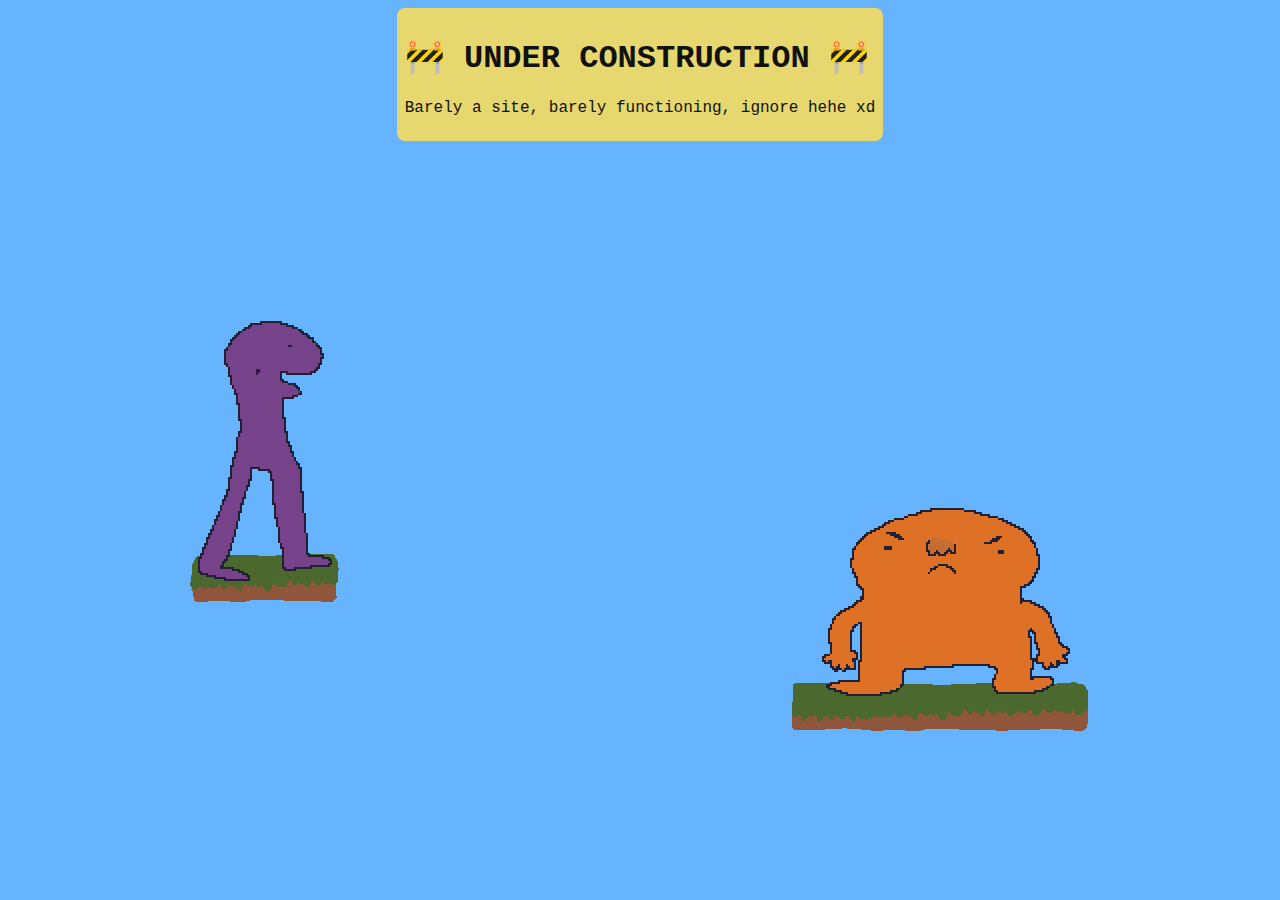
==== index.html @ 81337aad "fix a11y issues" ====
<!DOCTYPE html>
<html lang="en">
<head>
    <title>My Cool Blog</title>
    <link rel="stylesheet" href="/styles/index.css">
    <link rel="stylesheet" href="/styles/colors.css">
    <meta name="viewport" content="width=device-width, initial-scale=1">
</head>
<body>
    <header>
        <h1>🚧 UNDER CONSTRUCTION 🚧</h1>
        <p>Barely a site, barely functioning, ignore hehe xd</p>
    </header>
    <main class="space">
        <a href="/about/" id="about-guy">
            <img src="assets/about-guy.gif" alt="About Guy"/>
        </a>
        <p class="about info text inactive">About</p>
        <img src="assets/test-speech-frames.png" class="about info speech-bubble inactive">
        <img src="assets/about-dirt.png" alt="grass under about guys feet" class="about-grass">
        <a href="/about/" id="posts-guy">
            <img src="assets/posts-guy-inactive.gif" alt="Posts Guy"/>
        </a>
        <p class="posts info text inactive">Posts!</p>
        <img src="assets/test-speech-frames.png" class="posts info speech-bubble inactive">
        <img src="assets/posts-dirt.png" alt="dirt under post guys feet" class="posts-grass">
    </main>
    <script src="/scripts/index.js"></script>
</body>
</html>
---- styles/index.css ----
:root {
    color-scheme: light dark;

    image-rendering: -moz-crisp-edges;
    image-rendering: -webkit-optimize-contrast;
    image-rendering: crisp-edges;
}

body {
    display: flex;
    flex-direction: column;
    align-items: center;
    font-family: "Lucida Console", Courier, monospace;
    background-color: var(--blue);
    color: var(--text);
    fill: var(--text);
    min-height: 95vh;

    header {
        background-color: #e6d86e;
        padding: 8px;
        border-radius: 8px;
    }

    .space {
        display: grid;
        grid-template-columns: repeat(20, 1fr);
        grid-template-rows: repeat(10, 1fr);
        margin: auto;

        .info {
            &.active {
                visibility: visible;

                &.text {
                    transition-delay: 250ms;
                    transition-property: visibility;
                }

                &.speech-bubble {
                    animation: speech-bubble 250ms steps(1);
                    object-position: 100% 0%;
                }
            }

            &.inactive {
                visibility: hidden;
            }

            &.text {
                margin: auto;
            }

            &.speech-bubble {
                z-index: -1;
                object-fit: cover;
                height: 100px;
                width: 100px;
            }
        }

        #about-guy {
            grid-column: 2 / 5;
            grid-row: 2 / 8;
        }

        .about {
            grid-column: 5 / 7;
            grid-row: 2 / 4;
        }

        .about-grass {
            grid-row: 7;
            grid-column: 2 / 5;
            z-index: -1;
        }

        #posts-guy {
            grid-column: 14 / 20;
            grid-row: 6 / 10;
        }

        .posts {
            grid-column: 13 / 15;
            grid-row: 5 / 7;

            &.speech-bubble {
                -webkit-transform: scaleX(-1);
                transform: scaleX(-1);
            }
        }

        .posts-grass {
            align-self: center;
            grid-column: 14 / 20;
            grid-row: 9 / 11;
            z-index: -1;
        }
    }
}

@keyframes speech-bubble {
    0% {
        object-position: 0% 0%;
    }

    33% {
        object-position: 50% 0%;
    }
}
---- styles/colors.css ----
:root {
    --text: light-dark(#111, #eee);
    --base: light-dark(#eee, #111);
    --container: light-dark(#ddd, #222);
    --green: light-dark(#3ec762, #306b40);
    --blue: #66b3ff;
}
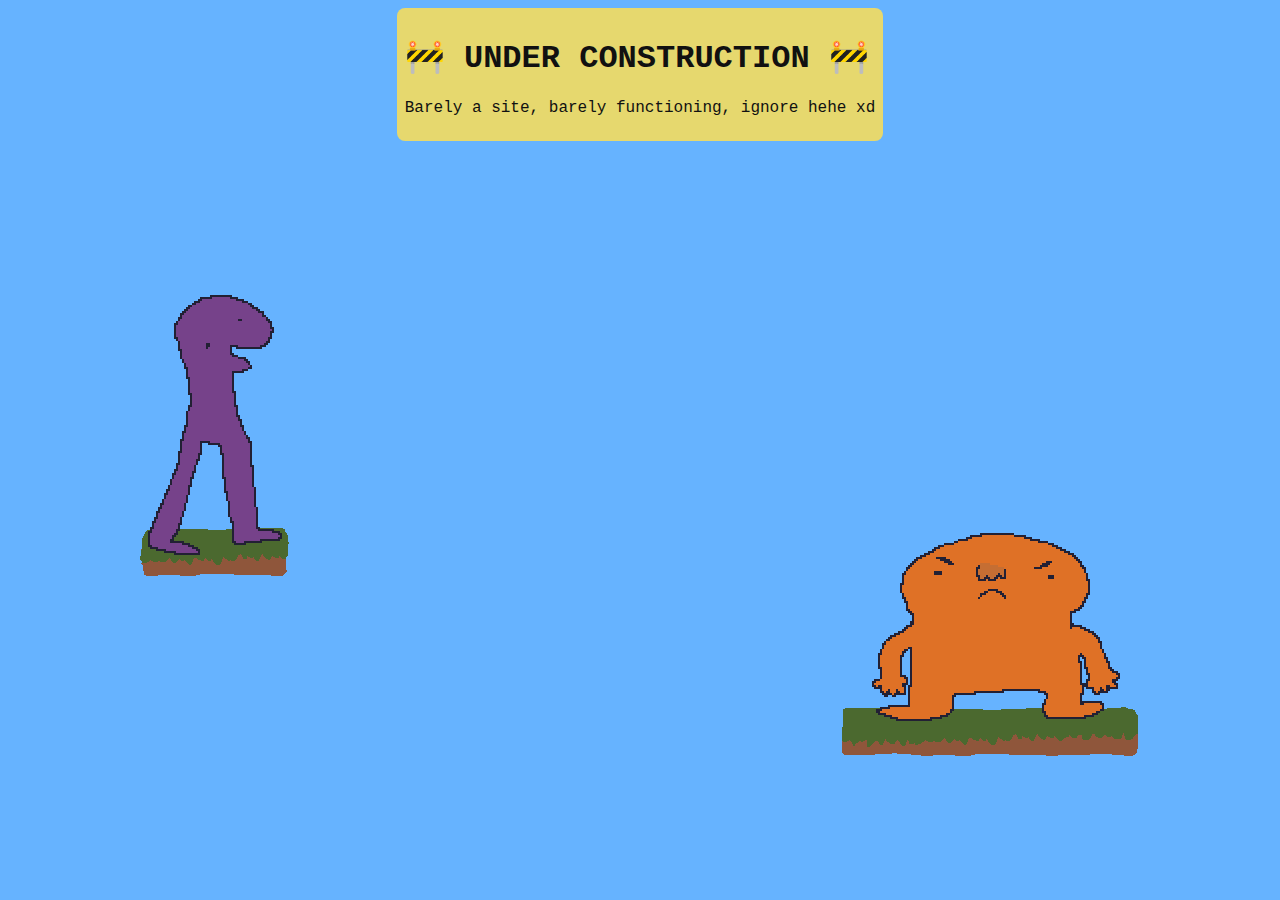
==== commit 01e3013c: "make speech bubbles clickable, better semantically" ====
--- a/index.html
+++ b/index.html
@@ -15,14 +15,18 @@
         <a href="/about/" id="about-guy">
             <img src="assets/about-guy.gif" alt="About Guy"/>
         </a>
-        <p class="about info text inactive">About</p>
-        <img src="assets/test-speech-frames.png" class="about info speech-bubble inactive">
-        <img src="assets/about-dirt.png" alt="grass under about guys feet" class="about-grass">
+        <a href="/about/" class="about info inactive">
+            <img alt="background for speech bubble" class="speech-bubble" src="assets/test-speech-frames.png">
+            <p class="text">About</p>
+        </a>
+        <img src="assets/about-dirt.png" alt="background for speech bubble" alt="grass under about guys feet" class="about-grass">
+        <a href="/about/" class="posts info inactive">
+            <img alt="background for speech bubble" class="speech-bubble" src="assets/test-speech-frames.png">
+            <p class="text">Posts!</p>
+        </a>
         <a href="/about/" id="posts-guy">
             <img src="assets/posts-guy-inactive.gif" alt="Posts Guy"/>
         </a>
-        <p class="posts info text inactive">Posts!</p>
-        <img src="assets/test-speech-frames.png" class="posts info speech-bubble inactive">
         <img src="assets/posts-dirt.png" alt="dirt under post guys feet" class="posts-grass">
     </main>
     <script src="/scripts/index.js"></script>
--- a/styles/index.css
+++ b/styles/index.css
@@ -20,6 +20,7 @@
         background-color: #e6d86e;
         padding: 8px;
         border-radius: 8px;
+        margin-bottom: 50px;;
     }
 
     .space {
@@ -29,17 +30,25 @@
         margin: auto;
 
         .info {
+            align-items: center;
+            display: grid;
+            text-decoration: none;
+
             &.active {
                 visibility: visible;
 
-                &.text {
+                .text {
+                    color: initial;
+                    margin: 0;
+                    text-align: center;
                     transition-delay: 250ms;
                     transition-property: visibility;
                 }
 
-                &.speech-bubble {
+                .speech-bubble {
                     animation: speech-bubble 250ms steps(1);
                     object-position: 100% 0%;
+                    z-index: -1;
                 }
             }
 
@@ -47,12 +56,13 @@
                 visibility: hidden;
             }
 
-            &.text {
+            .text {
+                grid-area: 1 / 1 / 1 / 1;
                 margin: auto;
             }
 
-            &.speech-bubble {
-                z-index: -1;
+            .speech-bubble {
+                grid-area: 1 / 1 / 1 / 1;
                 object-fit: cover;
                 height: 100px;
                 width: 100px;
@@ -60,31 +70,31 @@
         }
 
         #about-guy {
-            grid-column: 2 / 5;
-            grid-row: 2 / 8;
+            grid-column: 1 / 4;
+            grid-row: 1 / 7;
         }
 
         .about {
-            grid-column: 5 / 7;
-            grid-row: 2 / 4;
+            grid-column: 4 / 6;
+            grid-row: 1 / 3;
         }
 
         .about-grass {
-            grid-row: 7;
-            grid-column: 2 / 5;
+            grid-row: 6;
+            grid-column: 1 / 4;
             z-index: -1;
         }
 
         #posts-guy {
-            grid-column: 14 / 20;
-            grid-row: 6 / 10;
+            grid-column: -7 / -1;
+            grid-row: -6 / -2;
         }
 
         .posts {
-            grid-column: 13 / 15;
-            grid-row: 5 / 7;
+            grid-column: -6 / -8;
+            grid-row: -7 / -5;
 
-            &.speech-bubble {
+            .speech-bubble {
                 -webkit-transform: scaleX(-1);
                 transform: scaleX(-1);
             }
@@ -92,8 +102,8 @@
 
         .posts-grass {
             align-self: center;
-            grid-column: 14 / 20;
-            grid-row: 9 / 11;
+            grid-column: -7 / -1;
+            grid-row: -3 / -1;
             z-index: -1;
         }
     }
@@ -107,4 +117,23 @@
     33% {
         object-position: 50% 0%;
     }
+}
+
+@media only screen and (max-width: 1000px) {
+    body .space {
+        grid-template-columns: repeat(15, 1fr);
+    }
+}
+
+@media only screen and (max-width: 750px) {
+    body .space {
+        grid-template-columns: repeat(12, 1fr);
+    }
+}
+
+@media only screen and (max-width: 600px) {
+    body .space {
+        grid-template-columns: repeat(7, 1fr);
+        grid-template-rows: repeat(13, 1fr);
+    }
 }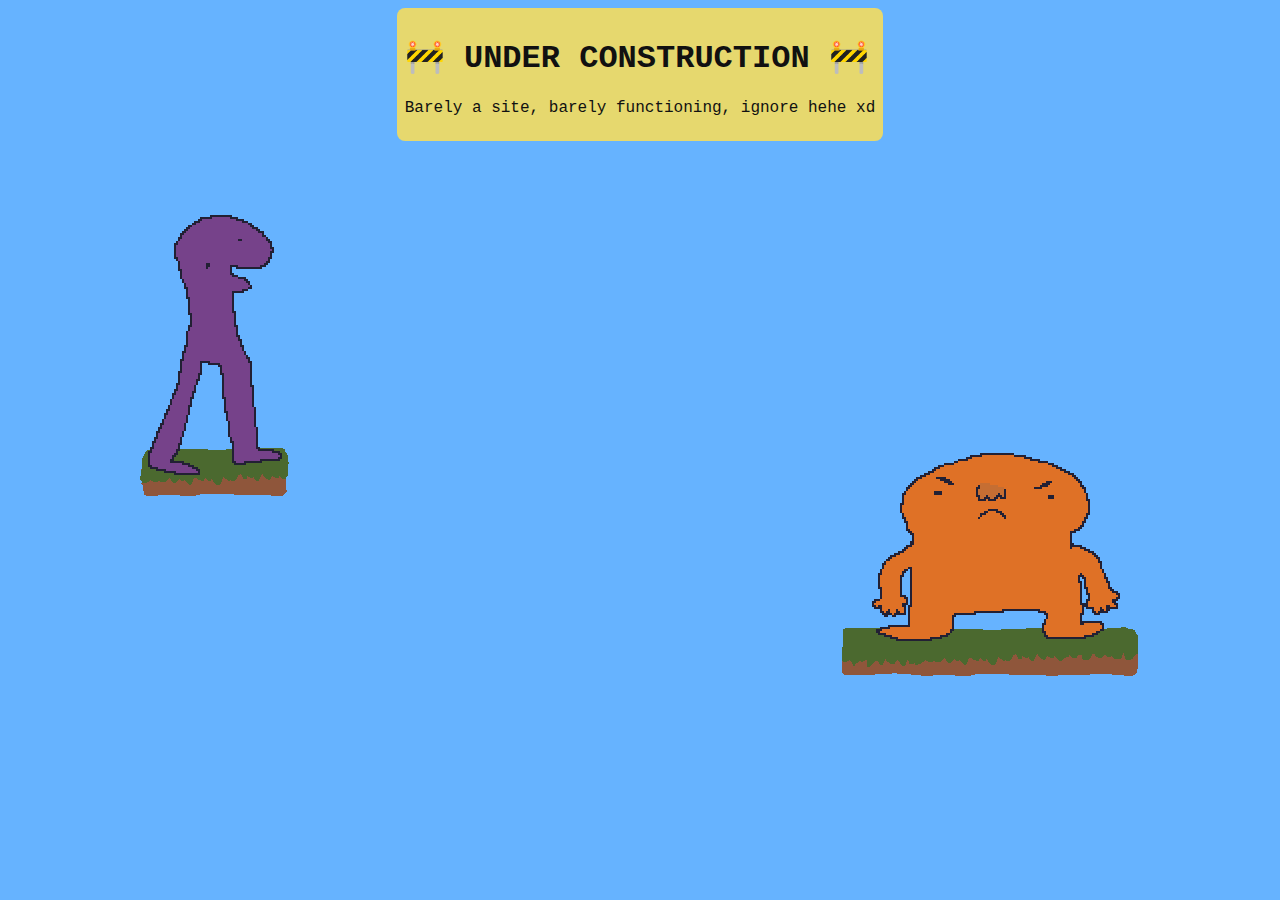
==== commit b8e5da97: "add clouds :)" ====
--- a/index.html
+++ b/index.html
@@ -11,23 +11,32 @@
         <h1>🚧 UNDER CONSTRUCTION 🚧</h1>
         <p>Barely a site, barely functioning, ignore hehe xd</p>
     </header>
-    <main class="space">
-        <a href="/about/" id="about-guy">
-            <img src="assets/about-guy.gif" alt="About Guy"/>
-        </a>
-        <a href="/about/" class="about info inactive">
-            <img alt="background for speech bubble" class="speech-bubble" src="assets/test-speech-frames.png">
-            <p class="text">About</p>
-        </a>
-        <img src="assets/about-dirt.png" alt="background for speech bubble" alt="grass under about guys feet" class="about-grass">
-        <a href="/about/" class="posts info inactive">
-            <img alt="background for speech bubble" class="speech-bubble" src="assets/test-speech-frames.png">
-            <p class="text">Posts!</p>
-        </a>
-        <a href="/about/" id="posts-guy">
-            <img src="assets/posts-guy-inactive.gif" alt="Posts Guy"/>
-        </a>
-        <img src="assets/posts-dirt.png" alt="dirt under post guys feet" class="posts-grass">
+    <main>
+        <section class="space">
+            <a href="/about/" id="about-guy">
+                <img src="assets/about-guy.gif" alt="About Guy"/>
+            </a>
+            <a href="/about/" class="about info inactive" tabindex="-1">
+                <img alt="background for speech bubble" class="speech-bubble" src="assets/test-speech-frames.png">
+                <p class="text">About</p>
+            </a>
+            <img src="assets/about-dirt.png" alt="background for speech bubble" alt="grass under about guys feet" class="about-grass">
+            <a href="/about/" class="posts info inactive" tabindex="-1">
+                <img alt="background for speech bubble" class="speech-bubble" src="assets/test-speech-frames.png">
+                <p class="text">Posts!</p>
+            </a>
+            <a href="/about/" id="posts-guy">
+                <img src="assets/posts-guy-inactive.gif" alt="Posts Guy"/>
+            </a>
+            <img src="assets/posts-dirt.png" alt="dirt under post guys feet" class="posts-grass">
+        </section>
+        <section class="background">
+            <img id="background1" src="/assets/cloud1.png" alt="cloud"/>
+            <img id="background2" src="/assets/cloud1.png" alt="cloud"/>
+            <img id="background3" src="/assets/cloud1.png" alt="cloud"/>
+            <img id="background4" src="/assets/cloud1.png" alt="cloud"/>
+            <img id="background5" src="/assets/cloud1.png" alt="cloud"/>
+        </section>
     </main>
     <script src="/scripts/index.js"></script>
 </body>
--- a/styles/index.css
+++ b/styles/index.css
@@ -107,6 +107,46 @@
             z-index: -1;
         }
     }
+
+    .background {
+        img {
+            left: -20vw;
+            position: absolute;
+            z-index: -2;
+
+            &.active {
+                animation: background-pan 100s infinite;                
+            }
+
+            &.mid-active-1 {
+                animation: partial-background-pan-1 64s;
+            }
+
+            &.mid-active-2 {
+                animation: partial-background-pan-2 35s;
+            }
+
+            &#background1 {
+                top: 10vh;
+            }
+            
+            &#background2 {
+                top: 30vh;
+            }
+
+            &#background3 {
+                top: 50vh;
+            }
+
+            &#background4 {
+                top: 70vh;
+            }
+
+            &#background5 {
+                top: 90vh;
+            }
+        }
+    }
 }
 
 @keyframes speech-bubble {
@@ -116,6 +156,33 @@
 
     33% {
         object-position: 50% 0%;
+    }
+}
+
+@keyframes background-pan {
+    0% {
+        left: -20vw;
+    }
+    100% {
+        left: 120vw;
+    }
+}
+
+@keyframes partial-background-pan-1 {
+    0% {
+        left: 30vw;
+    }
+    100% {
+        left: 120vw;
+    }
+}
+
+@keyframes partial-background-pan-2 {
+    0% {
+        left: 70vw;
+    }
+    100% {
+        left: 120vw;
     }
 }
 
--- a/styles/colors.css
+++ b/styles/colors.css
@@ -1,7 +1,7 @@
 :root {
-    --text: light-dark(#111, #eee);
-    --base: light-dark(#eee, #111);
-    --container: light-dark(#ddd, #222);
+    --text: #111;
+    --base: #eee;
+    --container: #ddd;
     --green: light-dark(#3ec762, #306b40);
     --blue: #66b3ff;
 }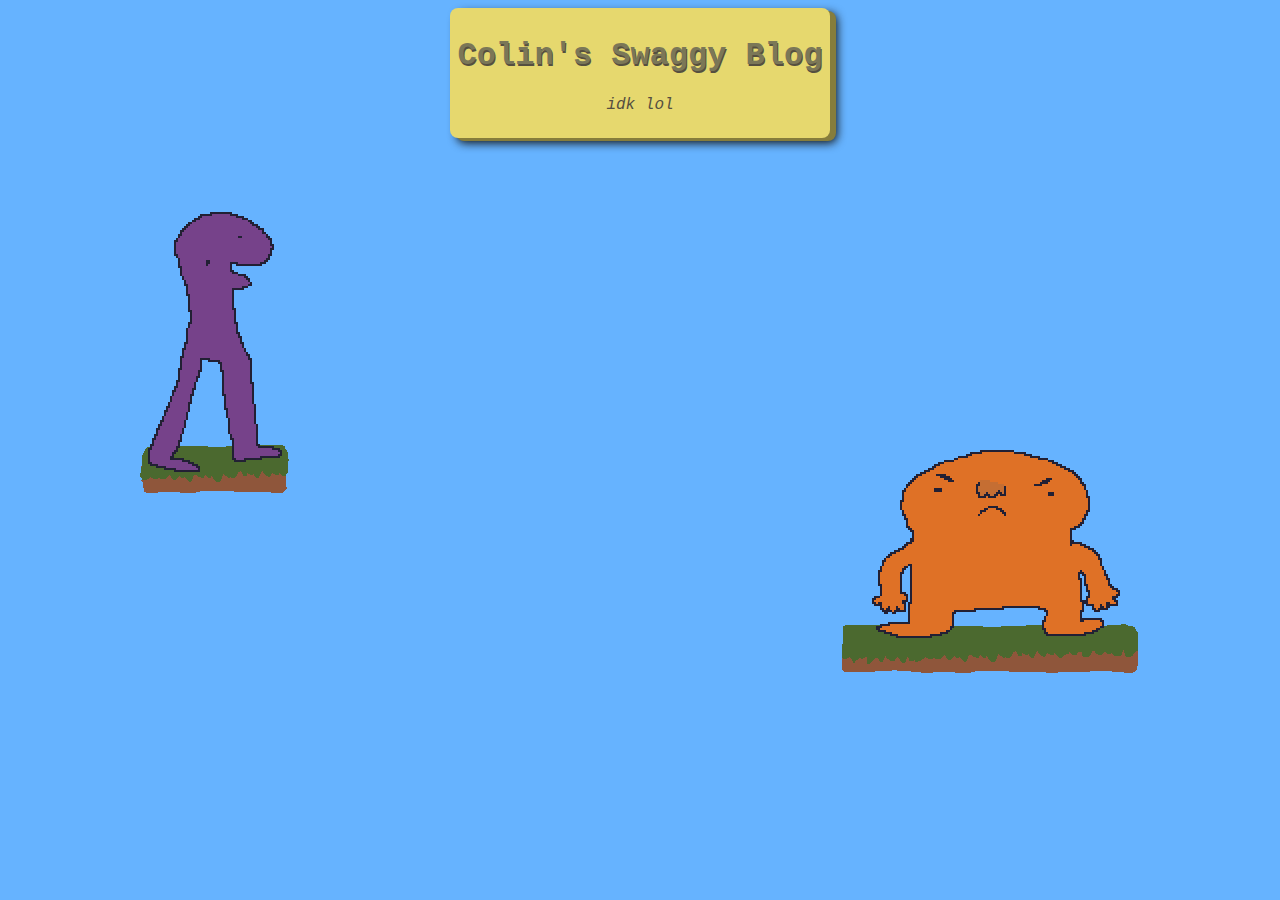
==== commit 7369d40b: "tweak header" ====
--- a/index.html
+++ b/index.html
@@ -8,8 +8,8 @@
 </head>
 <body>
     <header>
-        <h1>🚧 UNDER CONSTRUCTION 🚧</h1>
-        <p>Barely a site, barely functioning, ignore hehe xd</p>
+        <h1>Colin's Swaggy Blog</h1>
+        <p>idk lol</p>
     </header>
     <main>
         <section class="space">
--- a/styles/index.css
+++ b/styles/index.css
@@ -20,7 +20,20 @@
         background-color: #e6d86e;
         padding: 8px;
         border-radius: 8px;
-        margin-bottom: 50px;;
+        margin-bottom: 50px;
+        box-shadow: 6px 3px 0px #867d3c, 7px 5px 10px;
+        text-align: center;
+
+        h1 {
+            text-shadow: #554f40 1px 2px 0px;
+            color: #7b7757;
+            text-align: center;
+        }
+
+        p {
+            font-style: italic;
+            color: #554f40;
+        }
     }
 
     .space {
@@ -110,20 +123,29 @@
 
     .background {
         img {
-            left: -20vw;
+            left: -120%;
             position: absolute;
             z-index: -2;
 
             &.active {
-                animation: background-pan 100s infinite;                
+                animation: background-pan 100s infinite;
+                -webkit-animation: background-pan;
+                -webkit-animation-duration: 100s;
+                -webkit-animation-iteration-count: infinite;              
             }
 
             &.mid-active-1 {
                 animation: partial-background-pan-1 64s;
+                -webkit-animation: partial-background-pan-1;
+                -webkit-animation-duration: 64s;
+                -webkit-animation-iteration-count: infinite;
             }
 
             &.mid-active-2 {
                 animation: partial-background-pan-2 35s;
+                -webkit-animation: partial-background-pan-2;
+                -webkit-animation-duration: 35s;
+                -webkit-animation-iteration-count: infinite;
             }
 
             &#background1 {
@@ -161,28 +183,28 @@
 
 @keyframes background-pan {
     0% {
-        left: -20vw;
+        left: -35%;
     }
     100% {
-        left: 120vw;
+        left: 105%;
     }
 }
 
 @keyframes partial-background-pan-1 {
     0% {
-        left: 30vw;
+        left: 15%;
     }
     100% {
-        left: 120vw;
+        left: 105%;
     }
 }
 
 @keyframes partial-background-pan-2 {
     0% {
-        left: 70vw;
+        left: 55%;
     }
     100% {
-        left: 120vw;
+        left: 105%;
     }
 }
 
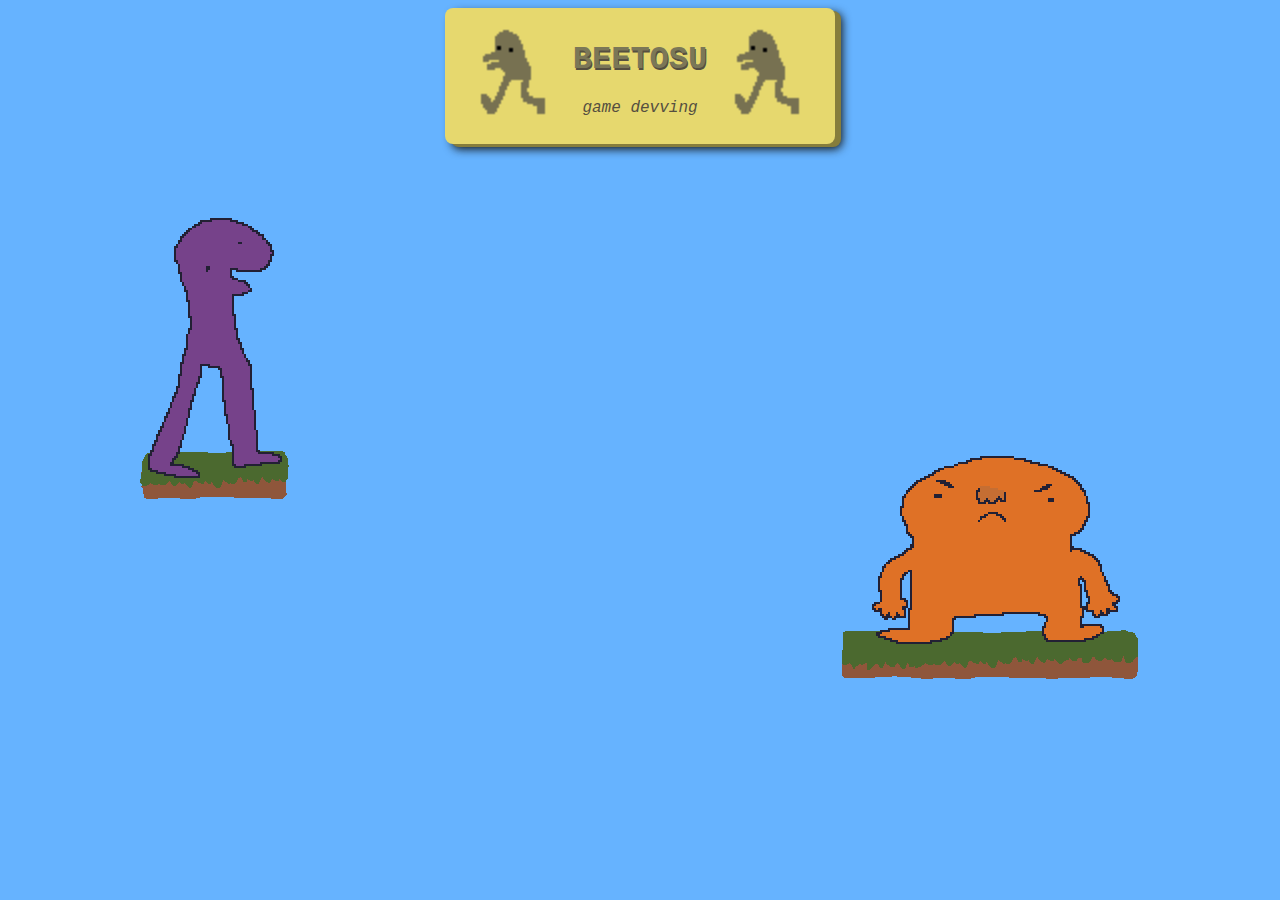
==== commit 18a7f200: "spruce up header, move styles/scripts into own files" ====
--- a/index.html
+++ b/index.html
@@ -2,14 +2,20 @@
 <html lang="en">
 <head>
     <title>My Cool Blog</title>
+    <link rel="stylesheet" href="/styles/global.css">
     <link rel="stylesheet" href="/styles/index.css">
+    <link rel="stylesheet" href="/styles/header.css">
     <link rel="stylesheet" href="/styles/colors.css">
     <meta name="viewport" content="width=device-width, initial-scale=1">
 </head>
 <body>
     <header>
-        <h1>Colin's Swaggy Blog</h1>
-        <p>idk lol</p>
+        <img src="assets/favicon.png" class="logo" alt="The logo for Beetosu" />
+        <div>
+            <h1>BEETOSU</h1>
+            <p>game devving</p>
+        </div>
+        <img src="assets/favicon.png" class="logo" alt="The logo for Beetosu" />
     </header>
     <main>
         <section class="space">
@@ -39,5 +45,6 @@
         </section>
     </main>
     <script src="/scripts/index.js"></script>
+    <script src="/scripts/background.js"></script>
 </body>
 </html>--- a/styles/global.css
+++ b/styles/global.css
@@ -0,0 +1,19 @@
+:root {
+    color-scheme: light dark;
+
+    image-rendering: -moz-crisp-edges;
+    image-rendering: -webkit-optimize-contrast;
+    image-rendering: crisp-edges;
+}
+
+body {
+    display: flex;
+    flex-direction: column;
+    align-items: center;
+    font-family: "Lucida Console", Courier, monospace;
+    background-color: var(--blue);
+    color: var(--text);
+    fill: var(--text);
+    min-height: 95vh;
+    overflow-x: hidden;
+}--- a/styles/index.css
+++ b/styles/index.css
@@ -1,172 +1,135 @@
-:root {
-    color-scheme: light dark;
 
-    image-rendering: -moz-crisp-edges;
-    image-rendering: -webkit-optimize-contrast;
-    image-rendering: crisp-edges;
-}
 
-body {
-    display: flex;
-    flex-direction: column;
-    align-items: center;
-    font-family: "Lucida Console", Courier, monospace;
-    background-color: var(--blue);
-    color: var(--text);
-    fill: var(--text);
-    min-height: 95vh;
+.space {
+    display: grid;
+    grid-template-columns: repeat(20, 1fr);
+    grid-template-rows: repeat(10, 1fr);
+    margin: auto;
 
-    header {
-        background-color: #e6d86e;
-        padding: 8px;
-        border-radius: 8px;
-        margin-bottom: 50px;
-        box-shadow: 6px 3px 0px #867d3c, 7px 5px 10px;
-        text-align: center;
+    .info {
+        align-items: center;
+        display: grid;
+        text-decoration: none;
 
-        h1 {
-            text-shadow: #554f40 1px 2px 0px;
-            color: #7b7757;
-            text-align: center;
+        &.active {
+            visibility: visible;
+
+            .text {
+                color: initial;
+                margin: 0;
+                text-align: center;
+                transition-delay: 250ms;
+                transition-property: visibility;
+            }
+
+            .speech-bubble {
+                animation: speech-bubble 250ms steps(1);
+                object-position: 100% 0%;
+                z-index: -1;
+            }
         }
 
-        p {
-            font-style: italic;
-            color: #554f40;
+        &.inactive {
+            visibility: hidden;
+        }
+
+        .text {
+            grid-area: 1 / 1 / 1 / 1;
+            margin: auto;
+        }
+
+        .speech-bubble {
+            grid-area: 1 / 1 / 1 / 1;
+            object-fit: cover;
+            height: 100px;
+            width: 100px;
         }
     }
 
-    .space {
-        display: grid;
-        grid-template-columns: repeat(20, 1fr);
-        grid-template-rows: repeat(10, 1fr);
-        margin: auto;
+    #about-guy {
+        grid-column: 1 / 4;
+        grid-row: 1 / 7;
+    }
 
-        .info {
-            align-items: center;
-            display: grid;
-            text-decoration: none;
+    .about {
+        grid-column: 4 / 6;
+        grid-row: 1 / 3;
+    }
 
-            &.active {
-                visibility: visible;
+    .about-grass {
+        grid-row: 6;
+        grid-column: 1 / 4;
+        z-index: -1;
+    }
 
-                .text {
-                    color: initial;
-                    margin: 0;
-                    text-align: center;
-                    transition-delay: 250ms;
-                    transition-property: visibility;
-                }
+    #posts-guy {
+        grid-column: -7 / -1;
+        grid-row: -6 / -2;
+    }
 
-                .speech-bubble {
-                    animation: speech-bubble 250ms steps(1);
-                    object-position: 100% 0%;
-                    z-index: -1;
-                }
-            }
+    .posts {
+        grid-column: -6 / -8;
+        grid-row: -7 / -5;
 
-            &.inactive {
-                visibility: hidden;
-            }
-
-            .text {
-                grid-area: 1 / 1 / 1 / 1;
-                margin: auto;
-            }
-
-            .speech-bubble {
-                grid-area: 1 / 1 / 1 / 1;
-                object-fit: cover;
-                height: 100px;
-                width: 100px;
-            }
-        }
-
-        #about-guy {
-            grid-column: 1 / 4;
-            grid-row: 1 / 7;
-        }
-
-        .about {
-            grid-column: 4 / 6;
-            grid-row: 1 / 3;
-        }
-
-        .about-grass {
-            grid-row: 6;
-            grid-column: 1 / 4;
-            z-index: -1;
-        }
-
-        #posts-guy {
-            grid-column: -7 / -1;
-            grid-row: -6 / -2;
-        }
-
-        .posts {
-            grid-column: -6 / -8;
-            grid-row: -7 / -5;
-
-            .speech-bubble {
-                -webkit-transform: scaleX(-1);
-                transform: scaleX(-1);
-            }
-        }
-
-        .posts-grass {
-            align-self: center;
-            grid-column: -7 / -1;
-            grid-row: -3 / -1;
-            z-index: -1;
+        .speech-bubble {
+            -webkit-transform: scaleX(-1);
+            transform: scaleX(-1);
         }
     }
 
-    .background {
-        img {
-            left: -120%;
-            position: absolute;
-            z-index: -2;
+    .posts-grass {
+        align-self: center;
+        grid-column: -7 / -1;
+        grid-row: -3 / -1;
+        z-index: -1;
+    }
+}
 
-            &.active {
-                animation: background-pan 100s infinite;
-                -webkit-animation: background-pan;
-                -webkit-animation-duration: 100s;
-                -webkit-animation-iteration-count: infinite;              
-            }
+.background {
+    img {
+        left: -120%;
+        position: absolute;
+        z-index: -2;
 
-            &.mid-active-1 {
-                animation: partial-background-pan-1 64s;
-                -webkit-animation: partial-background-pan-1;
-                -webkit-animation-duration: 64s;
-                -webkit-animation-iteration-count: infinite;
-            }
+        &.active {
+            animation: background-pan 100s infinite;
+            -webkit-animation: background-pan;
+            -webkit-animation-duration: 100s;
+            -webkit-animation-iteration-count: infinite;              
+        }
 
-            &.mid-active-2 {
-                animation: partial-background-pan-2 35s;
-                -webkit-animation: partial-background-pan-2;
-                -webkit-animation-duration: 35s;
-                -webkit-animation-iteration-count: infinite;
-            }
+        &.mid-active-1 {
+            animation: partial-background-pan-1 64s;
+            -webkit-animation: partial-background-pan-1;
+            -webkit-animation-duration: 64s;
+            -webkit-animation-iteration-count: infinite;
+        }
 
-            &#background1 {
-                top: 10vh;
-            }
-            
-            &#background2 {
-                top: 30vh;
-            }
+        &.mid-active-2 {
+            animation: partial-background-pan-2 35s;
+            -webkit-animation: partial-background-pan-2;
+            -webkit-animation-duration: 35s;
+            -webkit-animation-iteration-count: infinite;
+        }
 
-            &#background3 {
-                top: 50vh;
-            }
+        &#background1 {
+            top: 10vh;
+        }
+        
+        &#background2 {
+            top: 30vh;
+        }
 
-            &#background4 {
-                top: 70vh;
-            }
+        &#background3 {
+            top: 50vh;
+        }
 
-            &#background5 {
-                top: 90vh;
-            }
+        &#background4 {
+            top: 70vh;
+        }
+
+        &#background5 {
+            top: 90vh;
         }
     }
 }
--- a/styles/header.css
+++ b/styles/header.css
@@ -0,0 +1,47 @@
+header {
+    align-items: center;
+    background-color: #e6d86e;
+    display: flex;
+    padding: 8px;
+    border-radius: 8px;
+    margin-bottom: 50px;
+    box-shadow: 6px 3px 0px #867d3c, 7px 5px 10px;
+    text-align: center;
+    justify-content: center;
+
+    h1 {
+        text-shadow: #554f40 1px 2px 0px;
+        color: #7b7757;
+        text-align: center;
+    }
+
+    p {
+        font-style: italic;
+        color: #554f40;
+    }
+
+    .logo {
+        height: 120px;
+        width: 120px;
+        filter: grayscale(60%) hue-rotate(210deg);
+    }
+}
+
+@media only screen and (max-width: 600px) {
+    body .space {
+        grid-template-columns: repeat(7, 1fr);
+        grid-template-rows: repeat(13, 1fr);
+    }
+
+    body header {
+        width: 90vw;
+    }
+}
+
+@media only screen and (max-width: 450px) {
+    body header .logo {
+        visibility: hidden;
+        height: 0;
+        width: 0;
+    }
+}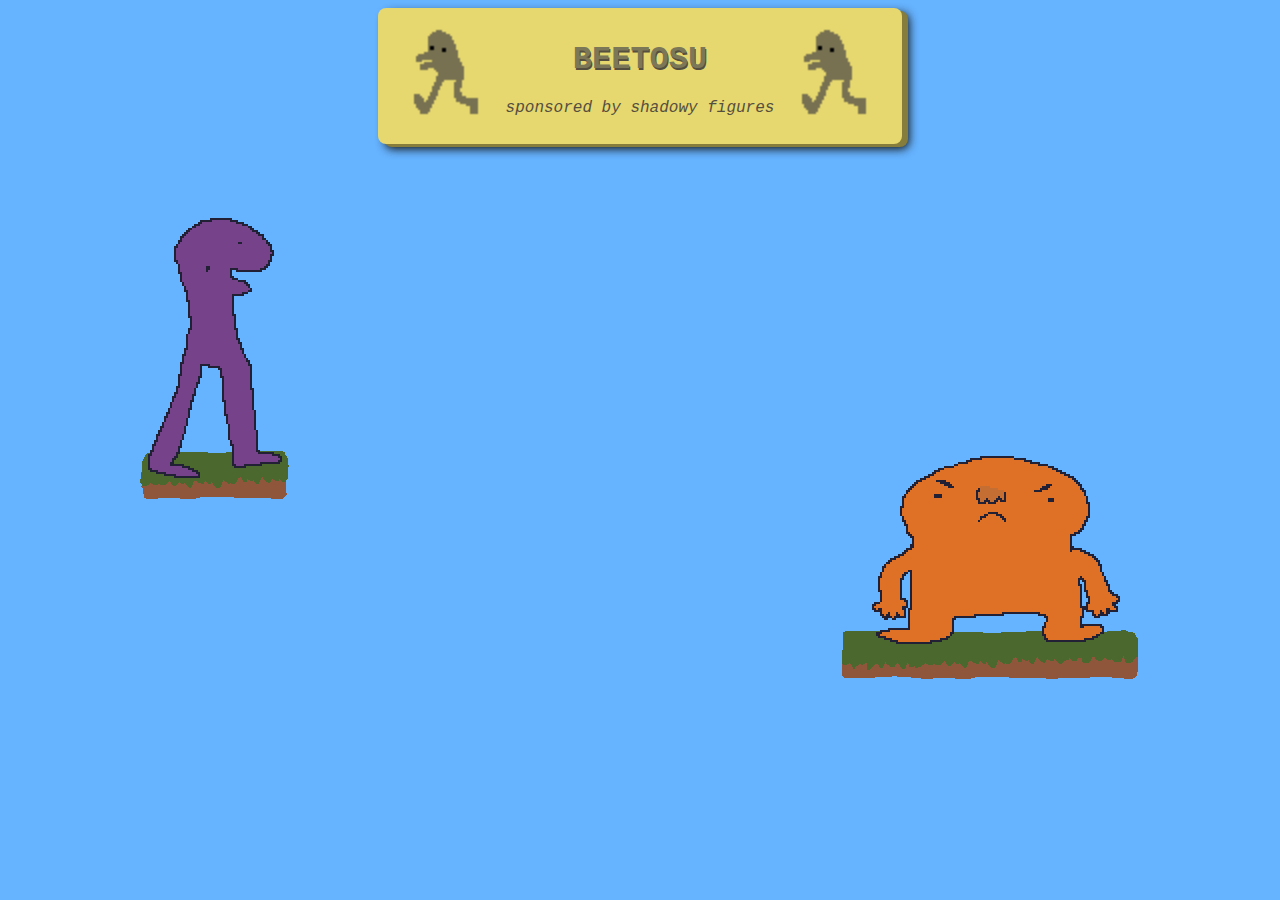
==== commit 2b443e8b: "new about page, misc tweaks" ====
--- a/index.html
+++ b/index.html
@@ -1,21 +1,22 @@
 <!DOCTYPE html>
 <html lang="en">
 <head>
-    <title>My Cool Blog</title>
+    <title>Beetosu</title>
     <link rel="stylesheet" href="/styles/global.css">
     <link rel="stylesheet" href="/styles/index.css">
     <link rel="stylesheet" href="/styles/header.css">
     <link rel="stylesheet" href="/styles/colors.css">
+    <link rel="stylesheet" href="/styles/background.css">
     <meta name="viewport" content="width=device-width, initial-scale=1">
 </head>
 <body>
     <header>
-        <img src="assets/favicon.png" class="logo" alt="The logo for Beetosu" />
+        <img src="/assets/favicon.png" class="logo" alt="The logo for Beetosu" />
         <div>
             <h1>BEETOSU</h1>
-            <p>game devving</p>
+            <p id="catchphrase">&nbsp;</p>
         </div>
-        <img src="assets/favicon.png" class="logo" alt="The logo for Beetosu" />
+        <img src="/assets/favicon.png" class="logo" alt="The logo for Beetosu" />
     </header>
     <main>
         <section class="space">
@@ -46,5 +47,6 @@
     </main>
     <script src="/scripts/index.js"></script>
     <script src="/scripts/background.js"></script>
+    <script src="/scripts/header.js"></script>
 </body>
 </html>--- a/styles/index.css
+++ b/styles/index.css
@@ -85,55 +85,6 @@
     }
 }
 
-.background {
-    img {
-        left: -120%;
-        position: absolute;
-        z-index: -2;
-
-        &.active {
-            animation: background-pan 100s infinite;
-            -webkit-animation: background-pan;
-            -webkit-animation-duration: 100s;
-            -webkit-animation-iteration-count: infinite;              
-        }
-
-        &.mid-active-1 {
-            animation: partial-background-pan-1 64s;
-            -webkit-animation: partial-background-pan-1;
-            -webkit-animation-duration: 64s;
-            -webkit-animation-iteration-count: infinite;
-        }
-
-        &.mid-active-2 {
-            animation: partial-background-pan-2 35s;
-            -webkit-animation: partial-background-pan-2;
-            -webkit-animation-duration: 35s;
-            -webkit-animation-iteration-count: infinite;
-        }
-
-        &#background1 {
-            top: 10vh;
-        }
-        
-        &#background2 {
-            top: 30vh;
-        }
-
-        &#background3 {
-            top: 50vh;
-        }
-
-        &#background4 {
-            top: 70vh;
-        }
-
-        &#background5 {
-            top: 90vh;
-        }
-    }
-}
-
 @keyframes speech-bubble {
     0% {
         object-position: 0% 0%;
@@ -141,33 +92,6 @@
 
     33% {
         object-position: 50% 0%;
-    }
-}
-
-@keyframes background-pan {
-    0% {
-        left: -35%;
-    }
-    100% {
-        left: 105%;
-    }
-}
-
-@keyframes partial-background-pan-1 {
-    0% {
-        left: 15%;
-    }
-    100% {
-        left: 105%;
-    }
-}
-
-@keyframes partial-background-pan-2 {
-    0% {
-        left: 55%;
-    }
-    100% {
-        left: 105%;
     }
 }
 
--- a/styles/header.css
+++ b/styles/header.css
@@ -8,6 +8,10 @@
     box-shadow: 6px 3px 0px #867d3c, 7px 5px 10px;
     text-align: center;
     justify-content: center;
+
+    a {
+        text-decoration: none;
+    }
 
     h1 {
         text-shadow: #554f40 1px 2px 0px;
--- a/styles/background.css
+++ b/styles/background.css
@@ -0,0 +1,75 @@
+.background {
+    img {
+        left: -120%;
+        position: absolute;
+        z-index: -2;
+
+        &.active {
+            animation: background-pan 100s infinite;
+            -webkit-animation: background-pan;
+            -webkit-animation-duration: 100s;
+            -webkit-animation-iteration-count: infinite;              
+        }
+
+        &.mid-active-1 {
+            animation: partial-background-pan-1 64s;
+            -webkit-animation: partial-background-pan-1;
+            -webkit-animation-duration: 64s;
+            -webkit-animation-iteration-count: infinite;
+        }
+
+        &.mid-active-2 {
+            animation: partial-background-pan-2 35s;
+            -webkit-animation: partial-background-pan-2;
+            -webkit-animation-duration: 35s;
+            -webkit-animation-iteration-count: infinite;
+        }
+
+        &#background1 {
+            top: 10vh;
+        }
+        
+        &#background2 {
+            top: 30vh;
+        }
+
+        &#background3 {
+            top: 50vh;
+        }
+
+        &#background4 {
+            top: 70vh;
+        }
+
+        &#background5 {
+            top: 90vh;
+        }
+    }
+}
+
+@keyframes background-pan {
+    0% {
+        left: -35%;
+    }
+    100% {
+        left: 105%;
+    }
+}
+
+@keyframes partial-background-pan-1 {
+    0% {
+        left: 15%;
+    }
+    100% {
+        left: 105%;
+    }
+}
+
+@keyframes partial-background-pan-2 {
+    0% {
+        left: 55%;
+    }
+    100% {
+        left: 105%;
+    }
+}